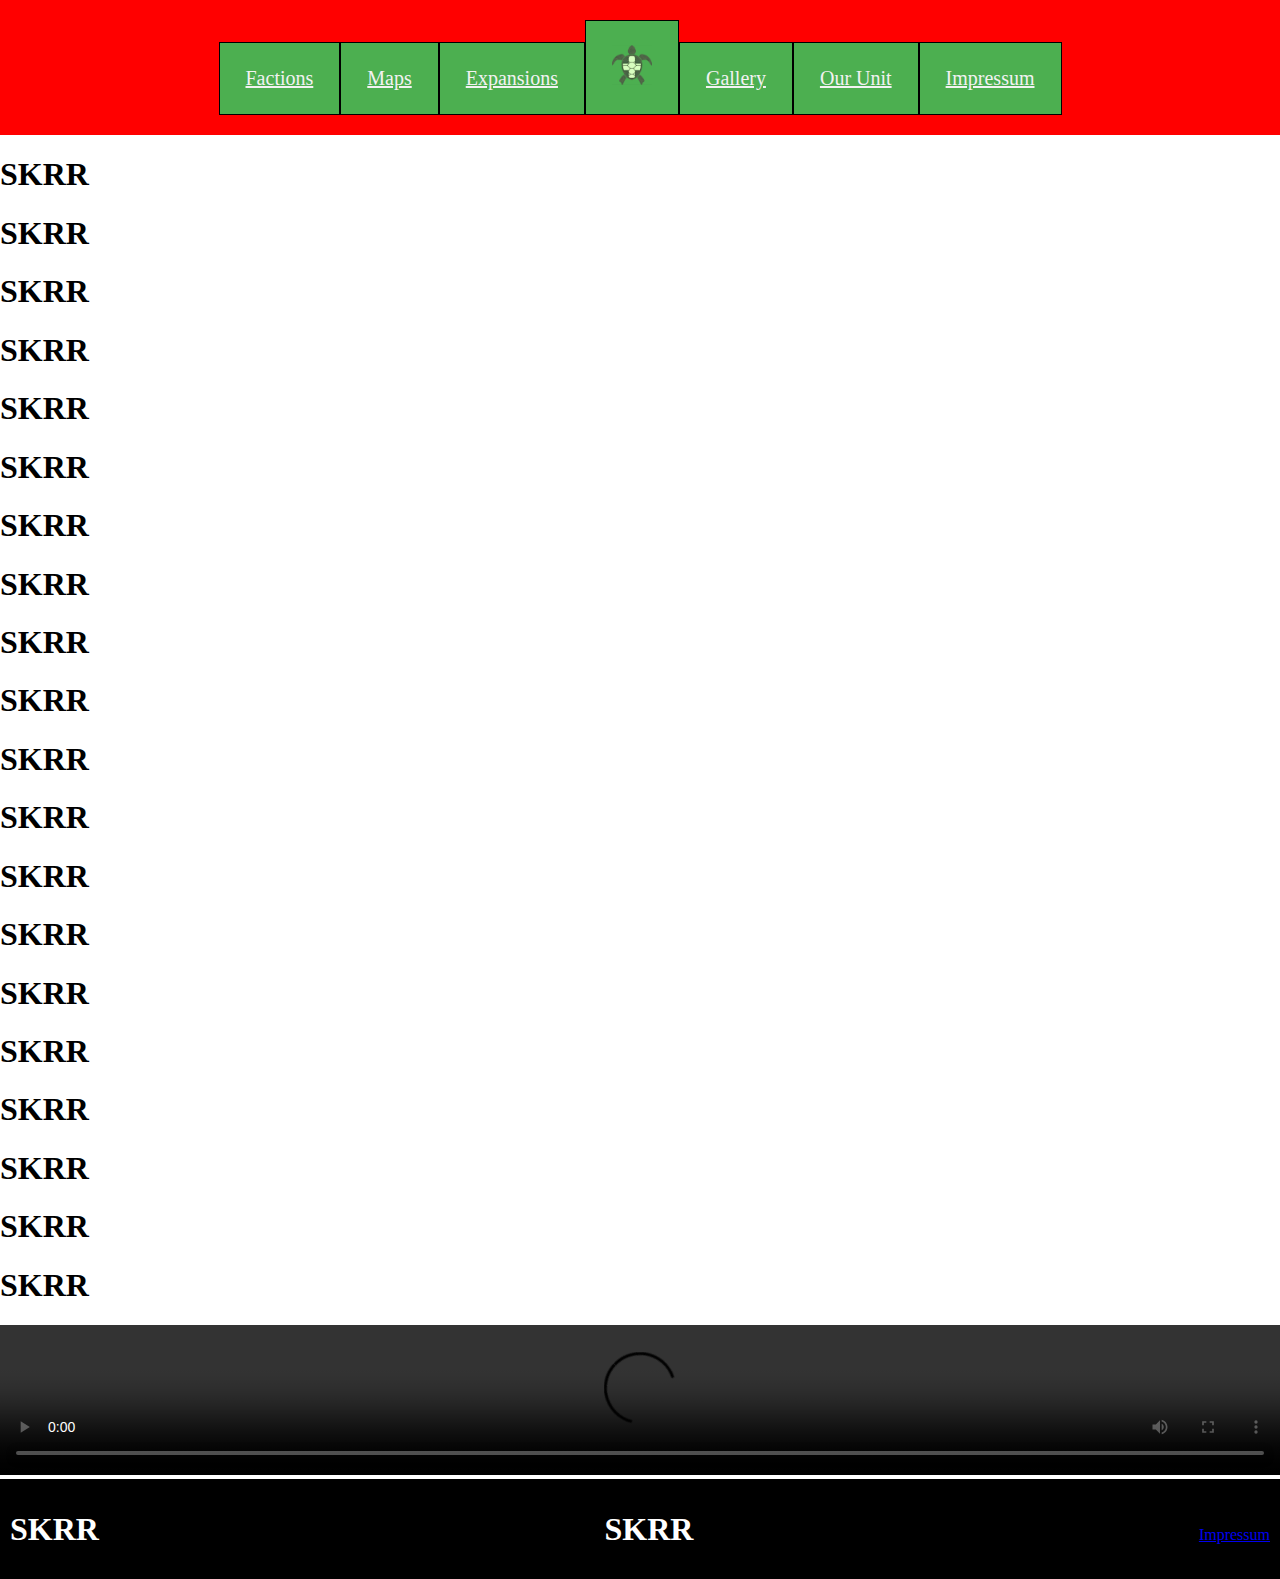
==== index.html @ 8b5bc4ae "Setup Website" ====
<!DOCTYPE html>
<html lang="en">
<head>
    <meta charset="UTF-8">
    <title>Arma 3</title>
    <link rel="stylesheet" href="style.css">
</head>
<body id="nav">
<nav>
    <div class="container">
        <div class="button"><a href="">Factions</a></div>
        <div class="button"><a href="Maps.html">Maps</a></div>
        <div class="button"><a href="">Expansions</a></div>
        <div class="button"><a href=""><img id="TortugaButton" alt="Tortuga Gaming Emblem" src="img/TG.png"></a></div>
        <div class="button"><a href="">Gallery</a></div>
        <div class="button"><a href="">Our Unit</a></div>
        <div class="button"><a href="impresssum.html">Impressum</a></div>
    </div>
</nav>
<section class="pageContent">
    <h1>SKRR</h1>
    <h1>SKRR</h1>
    <h1>SKRR</h1>
    <h1>SKRR</h1>
    <h1>SKRR</h1>
    <h1>SKRR</h1>
    <h1>SKRR</h1>
    <h1>SKRR</h1>
    <h1>SKRR</h1>
    <h1>SKRR</h1>
    <h1>SKRR</h1>
    <h1>SKRR</h1>
    <h1>SKRR</h1>
    <h1>SKRR</h1>
    <h1>SKRR</h1>
    <h1>SKRR</h1>
    <h1>SKRR</h1>
    <h1>SKRR</h1>
    <h1>SKRR</h1>
    <h1>SKRR</h1>
    <video width="100%" height="auto" controls> /* autoplay */
        <source src="vid/NVA%20Panzer%20-%20'In%203%20Tagen%20bis%20zur%20Seine'.mp4" type="video/mp4">
        Your browser does not support the video tag.
    </video>
</section>
<div class="footer">
    <div>
        <h1>SKRR</h1>

    </div>
    <div>
        <h1>SKRR</h1>

    </div>

    <div>
        <a href="impresssum.html">Impressum</a>

    </div>
</div>

</body>
</html>
---- style.css ----
#nav {
    height: auto;
    width: 100%;
    margin: 0;
}

.container{
    display: flex;
    flex-direction: row;
    justify-content: center;
    align-content: center;
    background-color: red;
    align-items: baseline;
    padding: 20px;
    overflow: auto;
}

.button {
    background-color: #4CAF50; /* Green */
    font-size: 20px;
    padding: 10px;
    color: white; /* Text colour*/
    border: 1px solid black;
    transition-duration: 0.2s;
}

.button:hover {
    background-color: red; /* Green */
    color: black;
}

.button a {
    float: left;
    display: block;
    color: #f2f2f2;
    text-align: center;
    padding: 14px 16px;
}

.footer {
    display: flex;
    background-color: black;
    padding: 10px;
    flex-direction: row;
    justify-content: space-between;
    align-content: center;
    align-items: baseline;
    color: white;
    height: auto;
}

.footer50 {
    width: 50%;
}

.footer25 {
    width: 25%;
}

#BG {
    background-color: black;
}

#TortugaButton {
    height: 40px;
    width: 40px;
}

.article {
    width: 100%;
    height: auto;
}

.imageMap {
    width: 100%;
    height: auto;
}

.mapBox{
    display: flex;
    flex-direction: row;
    justify-content: center;
    align-items: start;
    align-content: center;
    width: auto;
    padding: 20px;
    overflow: auto;
    height: auto;
    background-color: rgba(29,29,29,0.8);
    margin: 20px;
}

.item {
    width: 50%;
    text-align: center;
    background-color: white;
    height: auto;
    margin: 20px;
}

.item p {
    margin: 20px;
}

.disabled {
    opacity: 0.6;
    cursor: not-allowed;
    background-color: #4CAF50; /* Green */
    font-size: 20px;
    padding: 10px;
    color: white; /* Text colour*/
    border: 1px solid black;
    transition-duration: 0.2s;
}
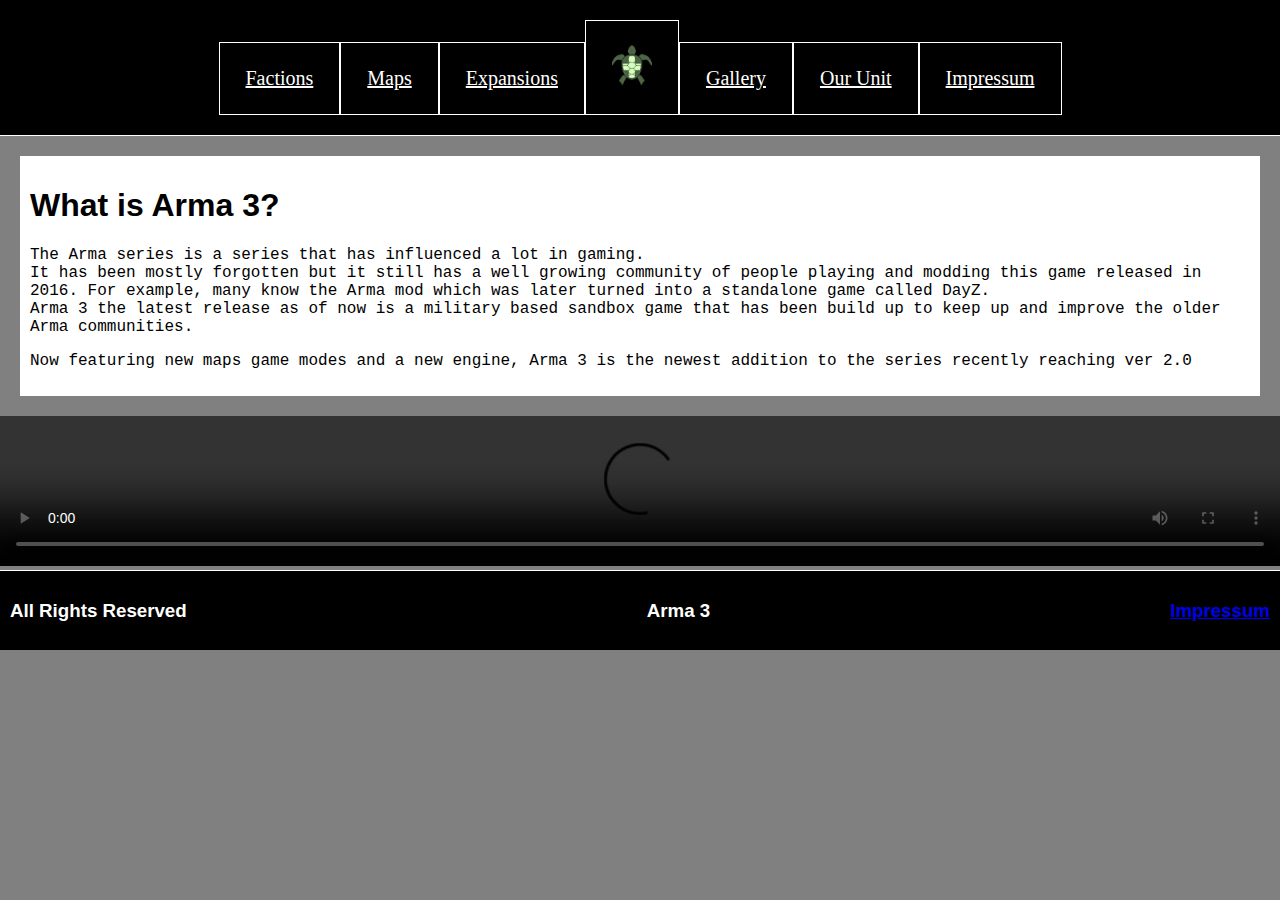
==== commit b5bec4a1: "Add files via upload" ====
--- a/index.html
+++ b/index.html
@@ -1,63 +1,51 @@
-<!DOCTYPE html>
-<html lang="en">
-<head>
-    <meta charset="UTF-8">
-    <title>Arma 3</title>
-    <link rel="stylesheet" href="style.css">
-</head>
-<body id="nav">
-<nav>
-    <div class="container">
-        <div class="button"><a href="">Factions</a></div>
-        <div class="button"><a href="Maps.html">Maps</a></div>
-        <div class="button"><a href="">Expansions</a></div>
-        <div class="button"><a href=""><img id="TortugaButton" alt="Tortuga Gaming Emblem" src="img/TG.png"></a></div>
-        <div class="button"><a href="">Gallery</a></div>
-        <div class="button"><a href="">Our Unit</a></div>
-        <div class="button"><a href="impresssum.html">Impressum</a></div>
-    </div>
-</nav>
-<section class="pageContent">
-    <h1>SKRR</h1>
-    <h1>SKRR</h1>
-    <h1>SKRR</h1>
-    <h1>SKRR</h1>
-    <h1>SKRR</h1>
-    <h1>SKRR</h1>
-    <h1>SKRR</h1>
-    <h1>SKRR</h1>
-    <h1>SKRR</h1>
-    <h1>SKRR</h1>
-    <h1>SKRR</h1>
-    <h1>SKRR</h1>
-    <h1>SKRR</h1>
-    <h1>SKRR</h1>
-    <h1>SKRR</h1>
-    <h1>SKRR</h1>
-    <h1>SKRR</h1>
-    <h1>SKRR</h1>
-    <h1>SKRR</h1>
-    <h1>SKRR</h1>
-    <video width="100%" height="auto" controls> /* autoplay */
-        <source src="vid/NVA%20Panzer%20-%20'In%203%20Tagen%20bis%20zur%20Seine'.mp4" type="video/mp4">
-        Your browser does not support the video tag.
-    </video>
-</section>
-<div class="footer">
-    <div>
-        <h1>SKRR</h1>
-
-    </div>
-    <div>
-        <h1>SKRR</h1>
-
-    </div>
-
-    <div>
-        <a href="impresssum.html">Impressum</a>
-
-    </div>
-</div>
-
-</body>
+<!DOCTYPE html>
+<html lang="en">
+<head>
+    <meta charset="UTF-8">
+    <title>Arma</title>
+    <link rel="stylesheet" href="style.css">
+</head>
+<body id="body">
+<nav id="nav">
+    <div class="navContainer">
+        <div class="button"><a href="factions.html">Factions</a></div>
+        <div class="button"><a href="Maps.html">Maps</a></div>
+        <div class="button"><a href="Expansions.html">Expansions</a></div>
+        <div class="button"><a href="index.html"><img id="TortugaButton" alt="Tortuga Gaming Emblem" src="img/TG.png"></a></div>
+        <div class="button"><a href="Gallery.html">Gallery</a></div>
+        <div class="button"><a href="Unit.html">Our Unit</a></div>
+        <div class="button"><a href="impresssum.html">Impressum</a></div>
+    </div>
+</nav>
+<section class="pageContent">
+    <div class="textField">
+        <h1>What is Arma 3?</h1>
+        <p>The Arma series is a series that has influenced a lot in gaming.<br>
+            It has been mostly forgotten but it still has a well growing community of people playing and modding this game released in 2016. For example, many know the Arma mod which was later turned into a standalone game called DayZ.<br>
+            Arma 3 the latest release as of now is a military based sandbox game that has been build up to keep up and improve the older Arma communities.</p>
+        <p>Now featuring new maps game modes and a new engine, Arma 3 is the newest addition to the series recently reaching ver 2.0</p>
+    </div>
+
+    <video width="100%" height="auto" controls> /* autoplay */
+        <source src="vid/2020-12-18%2014-04-52_Trim.mp4" type="video/mp4">
+        Your browser does not support the video tag.
+    </video>
+</section>
+
+<footer>
+    <div class="footer">
+        <div>
+            <h3>All Rights Reserved</h3>
+        </div>
+        <div>
+            <h3>Arma 3</h3>
+        </div>
+        <div>
+            <h3>
+                <a href="impresssum.html">Impressum</a>
+            </h3>
+        </div>
+    </div>
+</footer>
+</body>
 </html>--- a/style.css
+++ b/style.css
@@ -1,114 +1,274 @@
-#nav {
-    height: auto;
-    width: 100%;
-    margin: 0;
-}
-
-.container{
-    display: flex;
-    flex-direction: row;
-    justify-content: center;
-    align-content: center;
-    background-color: red;
-    align-items: baseline;
-    padding: 20px;
-    overflow: auto;
-}
-
-.button {
-    background-color: #4CAF50; /* Green */
-    font-size: 20px;
-    padding: 10px;
-    color: white; /* Text colour*/
-    border: 1px solid black;
-    transition-duration: 0.2s;
-}
-
-.button:hover {
-    background-color: red; /* Green */
-    color: black;
-}
-
-.button a {
-    float: left;
-    display: block;
-    color: #f2f2f2;
-    text-align: center;
-    padding: 14px 16px;
-}
-
-.footer {
-    display: flex;
-    background-color: black;
-    padding: 10px;
-    flex-direction: row;
-    justify-content: space-between;
-    align-content: center;
-    align-items: baseline;
-    color: white;
-    height: auto;
-}
-
-.footer50 {
-    width: 50%;
-}
-
-.footer25 {
-    width: 25%;
-}
-
-#BG {
-    background-color: black;
-}
-
-#TortugaButton {
-    height: 40px;
-    width: 40px;
-}
-
-.article {
-    width: 100%;
-    height: auto;
-}
-
-.imageMap {
-    width: 100%;
-    height: auto;
-}
-
-.mapBox{
-    display: flex;
-    flex-direction: row;
-    justify-content: center;
-    align-items: start;
-    align-content: center;
-    width: auto;
-    padding: 20px;
-    overflow: auto;
-    height: auto;
-    background-color: rgba(29,29,29,0.8);
-    margin: 20px;
-}
-
-.item {
-    width: 50%;
-    text-align: center;
-    background-color: white;
-    height: auto;
-    margin: 20px;
-}
-
-.item p {
-    margin: 20px;
-}
-
-.disabled {
-    opacity: 0.6;
-    cursor: not-allowed;
-    background-color: #4CAF50; /* Green */
-    font-size: 20px;
-    padding: 10px;
-    color: white; /* Text colour*/
-    border: 1px solid black;
-    transition-duration: 0.2s;
+.margin20Px p{
+    font-size: 26px;
+}
+
+.margin20Px pre{
+    font-size: 26px;
+}
+
+p {
+    font-family: "Courier New", sans-serif;
+}
+
+h1{
+    font-family: Bahnschrift,sans-serif;
+}
+
+h2{
+    font-family: Bahnschrift,sans-serif;
+}
+
+h3{
+    font-family: Bahnschrift,sans-serif;
+}
+
+#nav {
+    height: auto;
+    width: 100%;
+    margin: 0;
+    background-color: black;
+    border-bottom: 1px solid white;
+}
+
+#body {
+    width: 100%;
+    margin: 0;
+    background-color: gray;
+}
+
+.textField {
+    margin: 20px;
+    background-color: white;
+    padding: 10px;
+}
+
+.textCenter {
+    text-align:center;
+}
+
+.container{
+    display: flex;
+    flex-direction: row;
+    justify-content: center;
+    align-content: center;
+    align-items: baseline;
+    padding: 20px;
+    overflow: auto;
+    background-color: black;
+}
+
+.margin20Px {
+    margin: 20px;
+}
+
+.navContainer {
+    display: flex;
+    flex-direction: row;
+    justify-content: center;
+    align-content: center;
+    align-items: baseline;
+    padding: 20px;
+    overflow: auto;
+}
+.button {
+    background-color: black; /* Green */
+    font-size: 20px;
+    padding: 10px;
+    color: white; /* Text colour*/
+    border: 1px solid white;
+    transition-duration: 0.2s;
+}
+
+.button:hover {
+    background-color: white; /* Green */
+    border: 1px solid black;
+}
+
+.button:hover a {
+    color: black;
+}
+
+.boxExpansion {
+    width: available;
+    height: 500px;
+    margin: 20px;
+    justify-content: left;
+    text-align: left;
+}
+
+.button a {
+    float: left;
+    display: block;
+    color: white;
+    text-align: center;
+    padding: 14px 16px;
+}
+
+.footer {
+    display: flex;
+    background-color: black;
+    padding: 10px;
+    flex-direction: row;
+    justify-content: space-between;
+    align-content: center;
+    align-items: baseline;
+    color: white;
+    height: auto;
+    border-top: 1px solid white;
+}
+
+.footer50 {
+    width: 50%;
+}
+
+.footer25 {
+    width: 25%;
+}
+
+#BG {
+    background-color: black;
+}
+
+#TortugaButton {
+    height: 40px;
+    width: 40px;
+}
+
+.article {
+    width: 100%;
+    height: auto;
+    margin: 0;
+}
+
+.imageMap {
+    width: 100%;
+    height: auto;
+}
+
+.imageMapWide {
+    height: 100%;
+    width: auto;
+}
+
+.mapBox{
+    display: flex;
+    flex-direction: row;
+    justify-content: center;
+    align-items: start;
+    align-content: center;
+    width: auto;
+    padding: 20px;
+    overflow: auto;
+    height: auto;
+    background-color: rgba(29,29,29,0.8);
+    margin: 20px;
+    border: 1px solid white;
+}
+
+.imageFactionsFlex{
+    display: flex;
+    flex-direction: row;
+    justify-content: left;
+    align-items: baseline;
+    align-content: space-evenly;
+    height: 500px;
+}
+
+.expansionItem {
+    text-align: left;
+    background-color: white;
+    margin: 20px;
+    width: available;
+    height: 500px;
+    padding: 10px;
+    padding-bottom: 0;
+    padding-top: 0;
+}
+
+.item {
+    width: 50%;
+    text-align: center;
+    background-color: white;
+    height: auto;
+    margin: 20px;
+}
+
+.item100 {
+    width: 100%;
+    text-align: center;
+    background-color: white;
+    height: auto;
+    margin: 0;
+}
+
+.item p {
+    margin: 20px;
+}
+
+.disabled {
+    opacity: 0.6;
+    cursor: not-allowed;
+    background-color: #4CAF50; /* Green */
+    font-size: 20px;
+    padding: 10px;
+    color: white; /* Text colour*/
+    border: 1px solid black;
+    transition-duration: 0.2s;
+}
+
+
+.imageFactions {
+    height: 500px;
+    margin-bottom: 20px;
+}
+
+#pageContent {
+
+}
+
+.factionBox{
+    display: flex;
+    flex-direction: column;
+    justify-content: center;
+    align-items: start;
+    align-content: center;
+    width: auto;
+    padding: 20px;
+    overflow: auto;
+    height: auto;
+    background-color: rgba(29,29,29,0.8);
+    margin: 20px;
+    border: 1px solid white;
+}
+
+.flex{
+    display: flex;
+    flex-flow: row;
+    justify-content: center;
+    align-items: center;
+    align-content: space-between;
+    margin: 5px;
+    border: 1px solid #ccc;
+    width: auto;
+}
+
+div.gallery {
+    display: flex;
+    flex-flow: row;
+    justify-content: space-evenly;
+    align-items: baseline;
+    padding: 5px;
+    margin: 5px;
+    border: 1px solid white;
+    float: left;
+    width: auto;
+}
+
+div.gallery:hover {
+    border: 1px solid white;
+}
+
+div.gallery img {
+    max-width: 400px;
+    height: 400px;
 }